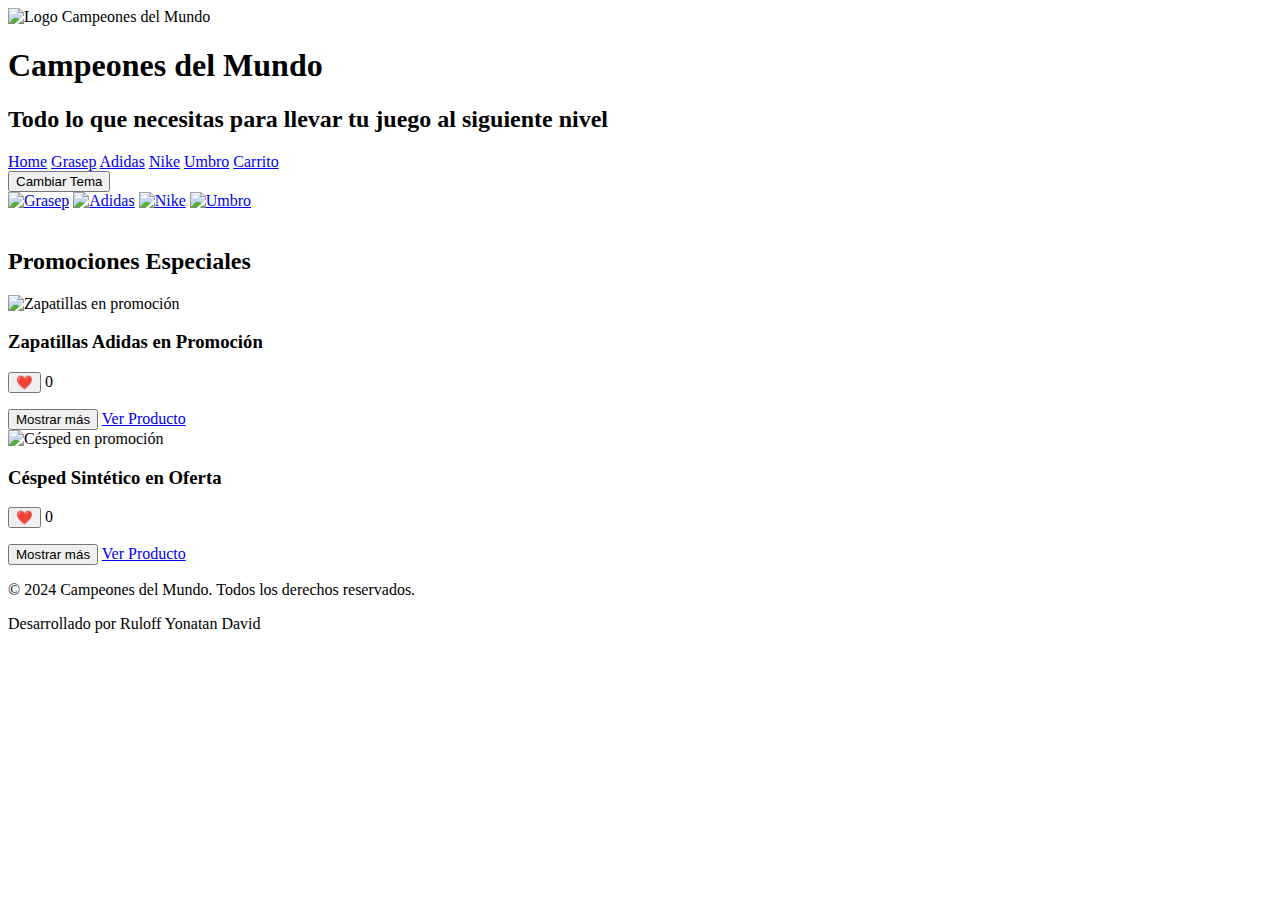
==== Index.html @ c14162aa "Trabajo practico N2" ====
<!DOCTYPE html>
<html lang="es">
<head>
    <meta charset="UTF-8">
    <meta name="viewport" content="width=device-width, initial-scale=1.0">
    <title>Mi Proyecto</title>
    <link rel="stylesheet" href="../Css/styles.css">
</head>
<body>
    <header>
        <img src="../Avances-del-trabajo-final-/Imagenes/logo2.jpg" width="100px" height="100px" alt="Logo Campeones del Mundo">
        <h1>Campeones del Mundo</h1>
        <h2>Todo lo que necesitas para llevar tu juego al siguiente nivel</h2>
    </header>
    <nav>
        <a href="../Avances-del-trabajo-final-/Index.html">Home</a>
        <a href="../Views/Grasep.html">Grasep</a>
        <a href="../Views/Adidas.html">Adidas</a>
        <a href="../Views/Nike.html">Nike</a>
        <a href="../Views/Umbro.html">Umbro</a>
        <a href="../Views/Carrito.html">Carrito</a>
    </nav>
    <button id="theme-toggle">Cambiar Tema</button>
    <main>
        <div class="catalogo">
            <a href="../Views/Grasep.html"><img src="../Avances-del-trabajo-final-/Imagenes/logo-grasep.jpg" title="Grasep" alt="Grasep" width="200px"
                    height="200px"></a>
            <a href="../Views/Adidas.html"><img src="../Avances-del-trabajo-final-/Imagenes/logo-adidas.jpg" title="Adidas" alt="Adidas" width="200px"
                    height="200px"></a>
            <a href="../Views/Nike.html"><img src="../Avances-del-trabajo-final-/Imagenes/logo-nike.jpg" title="Nike" alt="Nike" width="200px"
                    height="200px"></a>
            <a href="../Views/Umbro.html"><img src="../Avances-del-trabajo-final-/Imagenes/logo-umbro.jpg" title="Umbro" alt="Umbro" width="200px"
                    height="200px"></a>
        </div>
        <br>
        <!-- Sección de noticias o promociones -->
        <section class="noticias">
            <h2>Promociones Especiales</h2>
            <div class="noticia">
                <img src="../Avances-del-trabajo-final-/Imagenes/zapatilla-promocion.jpg" alt="Zapatillas en promoción">
                <div class="contenido-noticia">
                    <h3>Zapatillas Adidas en Promoción</h3>
                    <p class="descripcion" style="display: none;">Aprovecha nuestra oferta especial en zapatillas Adidas. Obtén un 20% de descuento por tiempo limitado.</p>
                    <p class="likes">
                        <button class="likes-button">❤️</button>
                        <span>0</span>
                    </p>
                    <button class="toggle-description">Mostrar más</button>
                    <a href="../Views/Adidas.html" class="boton-promocion">Ver Producto</a>
                </div>
            </div> 
            <div class="noticia">
                <img src="../Avances-del-trabajo-final-/Imagenes/promocion-grasep.jpg" alt="Césped en promoción">
                <div class="contenido-noticia">
                    <h3>Césped Sintético en Oferta</h3>
                    <p class="descripcion" style="display: none;">Renueva tu campo de juego con el mejor césped sintético a precios rebajados. No te lo pierdas.</p>
                    <p class="likes">
                        <button class="likes-button">❤️</button>
                        <span>0</span>
                    </p>
                    <button class="toggle-description">Mostrar más</button>
                    <a href="../Views/Grasep.html" class="boton-promocion">Ver Producto</a>
                </div>
            </div>
        </section>
    </main>
    <footer>
        <p>&copy; 2024 Campeones del Mundo. Todos los derechos reservados.</p>
        <p>Desarrollado por Ruloff Yonatan David</p>
    </footer>
    <script>
        const themeToggleButton = document.getElementById('theme-toggle');
        const body = document.body;
        themeToggleButton.addEventListener('click', function () {
            body.classList.toggle('dark-mode');
        });
        // Seleccionar todas las tarjetas de noticias/promociones
        const noticias = document.querySelectorAll('.noticia');
        // Añadir un evento 'mouseover' y 'mouseout' para cada tarjeta
        noticias.forEach(noticia => {
            const imagen = noticia.querySelector('img');
            const descripcion = noticia.querySelector('.descripcion');
            const likesSpan = noticia.querySelector('.likes span');
            let likesCount = 0;
            // Evento para aumentar el tamaño de la imagen al pasar el cursor
            noticia.addEventListener('mouseover', () => {
                imagen.style.transform = 'scale(1.1)';
                imagen.style.transition = 'transform 0.3s ease-in-out';
            });
            noticia.addEventListener('mouseout', () => {
                imagen.style.transform = 'scale(1)';
            });
            // Evento para mostrar/ocultar descripción
            const toggleButton = noticia.querySelector('.toggle-description');
            toggleButton.addEventListener('click', () => {
                if (descripcion.style.display === 'none') {
                    descripcion.style.display = 'block';
                    toggleButton.textContent = 'Mostrar menos';
                } else {
                    descripcion.style.display = 'none';
                    toggleButton.textContent = 'Mostrar más';
                }
            });
            // Evento para dar "me gusta"
            const likesButton = noticia.querySelector('.likes');
            likesButton.addEventListener('click', () => {
                likesCount++;
                likesSpan.textContent = likesCount;
            });
        });
    </script>
</body>
</html>
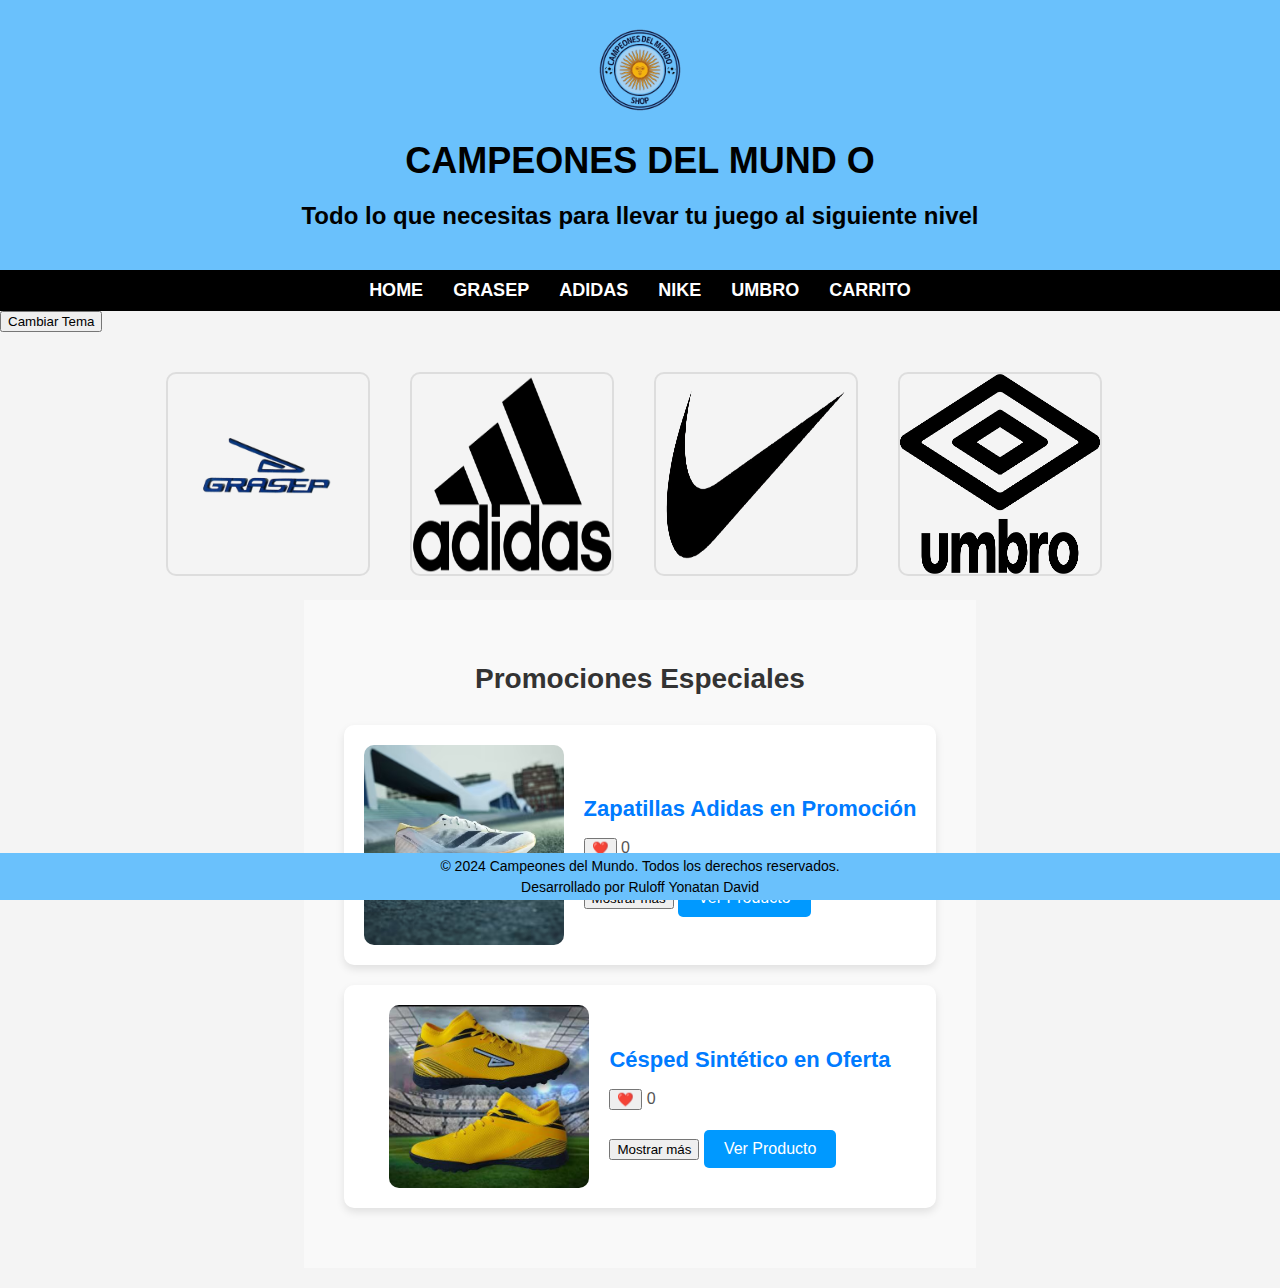
==== commit 16015f6d: "fixes" ====
--- a/Index.html
+++ b/Index.html
@@ -8,12 +8,12 @@
 </head>
 <body>
     <header>
-        <img src="../Avances-del-trabajo-final-/Imagenes/logo2.jpg" width="100px" height="100px" alt="Logo Campeones del Mundo">
-        <h1>Campeones del Mundo</h1>
+        <img src="./Imagenes/logo2.jpg" width="100px" height="100px" alt="Logo Campeones del Mundo">
+        <h1>Campeones del Mund o</h1>
         <h2>Todo lo que necesitas para llevar tu juego al siguiente nivel</h2>
     </header>
     <nav>
-        <a href="../Avances-del-trabajo-final-/Index.html">Home</a>
+        <a href="./Index.html">Home</a>
         <a href="../Views/Grasep.html">Grasep</a>
         <a href="../Views/Adidas.html">Adidas</a>
         <a href="../Views/Nike.html">Nike</a>
@@ -23,13 +23,13 @@
     <button id="theme-toggle">Cambiar Tema</button>
     <main>
         <div class="catalogo">
-            <a href="../Views/Grasep.html"><img src="../Avances-del-trabajo-final-/Imagenes/logo-grasep.jpg" title="Grasep" alt="Grasep" width="200px"
+            <a href="../Views/Grasep.html"><img src="./Imagenes/logo-grasep.jpg" title="Grasep" alt="Grasep" width="200px"
                     height="200px"></a>
-            <a href="../Views/Adidas.html"><img src="../Avances-del-trabajo-final-/Imagenes/logo-adidas.jpg" title="Adidas" alt="Adidas" width="200px"
+            <a href="../Views/Adidas.html"><img src="./Imagenes/logo-adidas.jpg" title="Adidas" alt="Adidas" width="200px"
                     height="200px"></a>
-            <a href="../Views/Nike.html"><img src="../Avances-del-trabajo-final-/Imagenes/logo-nike.jpg" title="Nike" alt="Nike" width="200px"
+            <a href="../Views/Nike.html"><img src="./Imagenes/logo-nike.jpg" title="Nike" alt="Nike" width="200px"
                     height="200px"></a>
-            <a href="../Views/Umbro.html"><img src="../Avances-del-trabajo-final-/Imagenes/logo-umbro.jpg" title="Umbro" alt="Umbro" width="200px"
+            <a href="../Views/Umbro.html"><img src="./Imagenes/logo-umbro.jpg" title="Umbro" alt="Umbro" width="200px"
                     height="200px"></a>
         </div>
         <br>
@@ -37,7 +37,7 @@
         <section class="noticias">
             <h2>Promociones Especiales</h2>
             <div class="noticia">
-                <img src="../Avances-del-trabajo-final-/Imagenes/zapatilla-promocion.jpg" alt="Zapatillas en promoción">
+                <img src="./Imagenes/zapatilla-promocion.jpg" alt="Zapatillas en promoción">
                 <div class="contenido-noticia">
                     <h3>Zapatillas Adidas en Promoción</h3>
                     <p class="descripcion" style="display: none;">Aprovecha nuestra oferta especial en zapatillas Adidas. Obtén un 20% de descuento por tiempo limitado.</p>
@@ -50,7 +50,7 @@
                 </div>
             </div> 
             <div class="noticia">
-                <img src="../Avances-del-trabajo-final-/Imagenes/promocion-grasep.jpg" alt="Césped en promoción">
+                <img src="./Imagenes/promocion-grasep.jpg" alt="Césped en promoción">
                 <div class="contenido-noticia">
                     <h3>Césped Sintético en Oferta</h3>
                     <p class="descripcion" style="display: none;">Renueva tu campo de juego con el mejor césped sintético a precios rebajados. No te lo pierdas.</p>
@@ -101,7 +101,7 @@
                     toggleButton.textContent = 'Mostrar más';
                 }
             });
-            // Evento para dar "me gusta"
+            //  Dar "me gusta"
             const likesButton = noticia.querySelector('.likes');
             likesButton.addEventListener('click', () => {
                 likesCount++;
@@ -111,3 +111,4 @@
     </script>
 </body>
 </html>
+
--- a/Css/styles.css
+++ b/Css/styles.css
@@ -0,0 +1,406 @@
+/* Ajusta fuente; fondo; etc */
+body {
+    font-family: Arial, sans-serif;
+    background-size: cover;
+    color: #fff;
+    margin: 10;
+    padding: 10;
+}
+/* Logo y titulo */
+header {
+    text-align: center;
+    padding: 20px;
+    background-color: rgb(106, 193, 252);
+}
+header img {
+    display: block;
+    margin: 0 auto;
+}
+/* Enlaces */
+nav {
+    display: flex;
+    justify-content: center;
+    background-color: rgba(0, 0, 0, 0.8);
+    padding: 10px 0;
+}
+nav a {
+    color: #000000;
+    text-decoration: none;
+    margin: 0 15px;
+    font-size: 18px;
+}
+nav a:hover {
+    color: #000000;
+}
+/* contenido central de la pagina */
+main {
+    display: flex;
+    justify-content: space-around;
+    padding: 20px;
+    flex-wrap: wrap;
+}
+main h1 {
+    font-size: 36px;
+    text-align: center;
+    margin-bottom: 20px;
+    color:rgb(0, 153, 255);
+}
+main h2 {
+    font-size: 24px;
+    text-align: center;
+    margin-bottom: 20px;
+}
+/* Catalogo de productos */
+.catalogo {
+    display: flex;
+    justify-content: flex-start; /* Alinea a la izquierda */
+    flex-wrap: wrap; /* Permite que las imágenes se envuelvan en varias líneas si es necesario */
+    margin-left: 80px; /* Ajuste a la izquierda */
+}
+.catalogo a {
+    margin: 10px; /* Espacio entre los botones */
+}
+
+/* General */
+body {
+    font-family: Arial, sans-serif;
+    background-color: #f4f4f4;
+    color: #000000;
+    margin: 0;
+    padding: 0;
+}
+/* Estilo para el logo */
+p.logo {
+    font-size: 24px;
+    font-weight: bold;
+    color: #d32f2f;
+    /* Color rojo oscuro, característico de Dexter */
+    margin-left: 20px;
+}
+/* Estilo del catalogo de enlaces */
+nav {
+    background-color: #000000;
+    padding: 10px 0;
+    text-align: center;
+}
+nav a {
+    color: white;
+    text-decoration: none;
+    margin: 0 15px;
+    font-weight: bold;
+    font-size: 16px;
+    text-transform: uppercase;
+    transition: color 0.3s;
+}
+nav a:hover {
+    color: #ffffff;
+}
+/* Título principal */
+h1 {
+    font-size: 36px;
+    color: #000000;
+    margin: 20px 0;
+    text-align: center;
+    text-transform: uppercase;
+}
+/* Buscador */
+p.buscador {
+    font-size: 18px;
+    text-align: center;
+    margin: 20px 0;
+    padding: 10px;
+    background-color: #333;
+    color: white;
+    border-radius: 5px;
+}
+/* imagenes como botones estilo */
+a img {
+    border: 2px solid #ddd;
+    border-radius: 10px;
+    transition: transform 0.3s ease-in-out, border-color 0.3s;
+    display: inline-block;
+    margin: 10px;
+}
+a img:hover {
+    transform: scale(1.05);
+    border-color: rgb(106, 193, 252);
+}
+form {
+    background-color: #f9f9f9;
+    padding: 30px;
+    border-radius: 15px; /* Bordes más redondeados */
+    box-shadow: 0 0 15px rgba(0, 0, 0, 0.1); /* Sombra más pronunciada */
+    max-width: 600px;
+    margin: 20px auto;
+    font-family: Arial, sans-serif;
+    color: #333;
+}
+form h2 {
+    color: rgb(0, 153, 255);
+    margin-bottom: 20px;
+    text-align: center;
+    font-size: 24px;
+    text-transform: uppercase;
+    letter-spacing: 1.5px;
+}
+form p.instrucciones {
+    font-size: 16px;
+    text-align: center;
+    margin-bottom: 20px;
+    color: #555;
+}
+form label {
+    display: block;
+    margin: 10px 0 5px;
+    font-weight: bold;
+    font-size: 14px;
+    color: #444;
+}
+form input[type="text"],
+form input[type="email"],
+form input[type="tel"],
+form textarea,
+form select {
+    width: 100%;
+    padding: 12px;
+    margin-bottom: 20px;
+    border: 1px solid #ccc;
+    border-radius: 8px; /* Bordes más redondeados */
+    font-size: 16px;
+    background-color: #fff;
+    box-sizing: border-box;
+    box-shadow: inset 0 1px 3px rgba(0, 0, 0, 0.1);
+}
+form input[type="submit"] {
+    background-color: rgb(0, 153, 255);
+    color: white;
+    padding: 12px;
+    border: none;
+    border-radius: 10px;
+    font-size: 18px;
+    cursor: pointer;
+    transition: background-color 0.3s ease;
+    width: 100%;
+    text-transform: uppercase;
+    letter-spacing: 1.2px;
+}
+form input[type="submit"]:hover {
+    background-color: rgb(0, 120, 220); /* Cambia el color al pasar el mouse */
+}
+form textarea {
+    resize: none; /* Evita que el usuario redimensione el campo */
+}
+/* Estilo para el campo de método de pago */
+fieldset {
+    border: 2px solid #ccc;
+    padding: 15px;
+    border-radius: 10px;
+    margin-bottom: 20px;
+    background-color: #f9f9f9;
+}
+legend {
+    font-size: 18px;
+    font-weight: bold;
+    color: #333;
+    margin-bottom: 10px;
+}
+fieldset label {
+    display: block;
+    margin: 10px 0;
+    font-size: 16px;
+    cursor: pointer;
+}
+fieldset input[type="radio"] {
+    margin-right: 10px;
+}
+footer {
+    background-color: rgb(106, 193, 252);
+    color: rgb(0, 0, 0);
+    text-align: center;
+    padding: 0px 0;
+    position: fixed;
+    width: 100%;
+    bottom: 0;
+    left: 0;
+    font-size: 14px;
+}
+footer p {
+    margin: 5px 0;
+}
+/* productos en forma de caja box solo para la pagina de adidas*/
+.product-boxes {
+    display: flex;
+    justify-content: center;
+    flex-wrap: wrap;
+    gap: 20px;
+}
+.product-box {
+    border: 1px solid #ddd;
+    padding: 10px;
+    width: 200px;
+    text-align: center;
+    background-color: rgba(255, 255, 255, 0.9);
+    border-radius: 10px;
+    transition: transform 0.3s ease;
+}
+.product-box img {
+    border-radius: 10px;
+}
+.product-box:hover {
+    transform: scale(1.05);
+    box-shadow: 0 4px 8px rgba(0, 0, 0, 0.2);
+}
+/* estilo que describe el producto en este caso solo lo utilice en umbro*/
+.product-ficha {
+    display: flex;
+    justify-content: center;
+    align-items: center;
+    gap: 20px;
+    margin-top: 20px;
+    padding: 20px;
+    background-color: rgba(255, 255, 255, 0.9);
+    border-radius: 10px;
+}
+.ficha-detalle {
+    max-width: 400px;
+}
+.ficha-detalle h4 {
+    margin-bottom: 10px;
+}
+.product-ficha img {
+    border-radius: 10px;
+}
+/* Cambio de color de pantalla */
+.dark-mode {
+    background-color: rgb(0, 153, 255);
+    color: white;
+}
+/* Estilo para el menú en pantallas grandes */
+nav {
+    display: flex;
+    justify-content: center;
+    background-color: rgb(0, 0, 0);
+    padding: 10px 0;
+}
+nav a {
+    color: #ffffff;
+    text-decoration: none;
+    margin: 0 15px;
+    font-size: 18px;
+}
+nav a:hover {
+    color: #ffffff;
+}
+/* Responsive para pantallas pequeñas */
+@media (max-width: 768px) {
+    nav {
+        flex-direction: column; /* Cambia la dirección a columna en pantallas pequeñas */
+        align-items: center;    /* Centra los elementos del menú */
+        padding: 0;
+    }
+    nav a {
+        display: block; /* Hace que cada enlace ocupe todo el ancho disponible */
+        margin: 10px 0; /* Añade un espacio vertical entre los enlaces */
+        font-size: 20px; /* Ajusta el tamaño de la fuente */
+        width: 100%;     /* Asegura que los enlaces ocupen todo el ancho del menú */
+        text-align: center; /* Centra el texto de los enlaces */
+    }
+}
+/* Sección de noticias/promociones */
+.noticias {
+    padding: 40px 20px;
+    background-color: #f9f9f9;
+    text-align: center;
+}
+.noticias h2 {
+    font-size: 28px;
+    margin-bottom: 30px;
+    color: #333;
+}
+/* Estilo para cada noticia */
+.noticia {
+    display: flex;
+    align-items: center;
+    justify-content: center;
+    margin-bottom: 40px;
+    padding: 20px;
+    background-color: white;
+    border-radius: 10px;
+    box-shadow: 0 4px 8px rgba(0, 0, 0, 0.1);
+}
+.noticia img {
+    max-width: 200px;
+    border-radius: 10px;
+    margin-right: 20px;
+}
+.contenido-noticia {
+    max-width: 400px;
+    text-align: left;
+}
+.contenido-noticia h3 {
+    font-size: 22px;
+    color: #007bff;
+    margin-bottom: 10px;
+}
+.contenido-noticia p {
+    font-size: 16px;
+    color: #555;
+    margin-bottom: 20px;
+}
+/* Responsive para la parte de las promociones*/
+@media (max-width: 768px) {
+    .noticia {
+        flex-direction: column;
+        text-align: center;
+    }   
+    .noticia img {
+        margin-bottom: 20px;
+    }
+}
+/* Estilo para el botón "Ver Producto" */
+.boton-promocion {
+    display: inline-block;
+    padding: 10px 20px;
+    background-color: rgb(0, 153, 255);
+    color: white;
+    border: none;
+    border-radius: 5px;
+    font-size: 16px;
+    text-decoration: none;
+    transition: background-color 0.3s;
+}
+.boton-promocion:hover {
+    background-color: rgb(0, 120, 220);
+}
+/* Estilo para el botón "Me gusta" */
+.me-gusta {
+    background: none;
+    border: none;
+    color: rgb(0, 153, 255);
+    cursor: pointer;
+    font-size: 16px;
+    display: flex;
+    align-items: center;
+}
+.me-gusta .heart {
+    margin-right: 5px;
+    transition: color 0.3s;
+}
+.me-gusta:hover .heart {
+    color: red; /* Cambia el color del corazón al pasar el mouse */
+}
+/* Centrar las marcas en el catálogo */
+.catalogo {
+    display: flex;
+    justify-content: center; /* Centra los elementos */
+    flex-wrap: wrap;
+}
+/* Estilo para la sección de promociones */
+.noticias {
+    padding: 40px 20px;
+    background-color: #f9f9f9;
+    text-align: center;
+}
+.noticia {
+    margin: 20px;
+}
